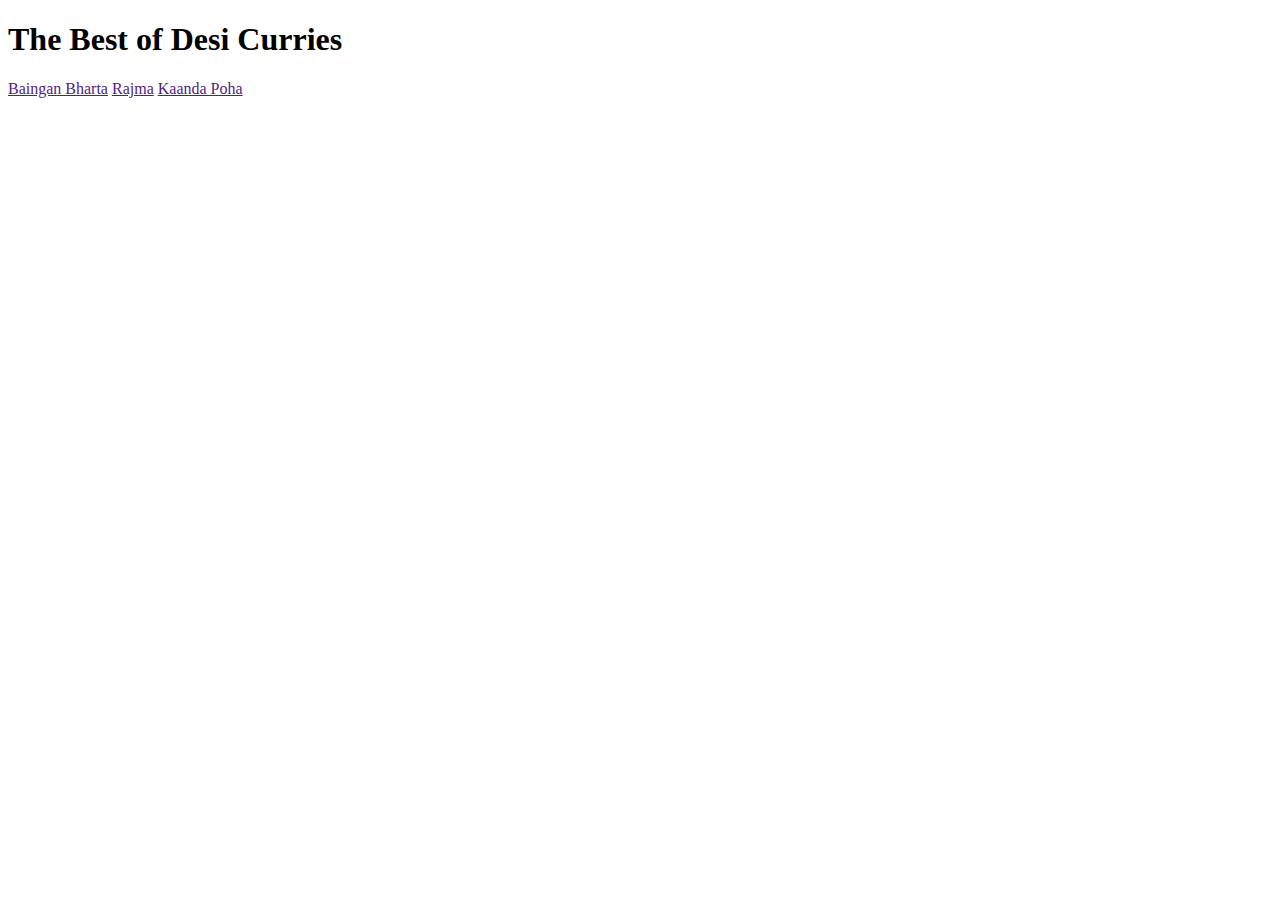
==== index.html @ 9f43dee2 "Create basic layout of Homepge" ====
<!DOCTYPE html>
<html lang="en">
<head>
    <meta charset="UTF-8">
    <meta name="viewport" content="width=device-width, initial-scale=1.0">
    <title>Document</title>
</head>
<body>
    <h1>The Best of Desi Curries</h1>
    <p>
        <a href="">Baingan Bharta</a>
        <a href="">Rajma</a>
        <a href="">Kaanda Poha</a>
    
    
    </p>
</body>
</html>
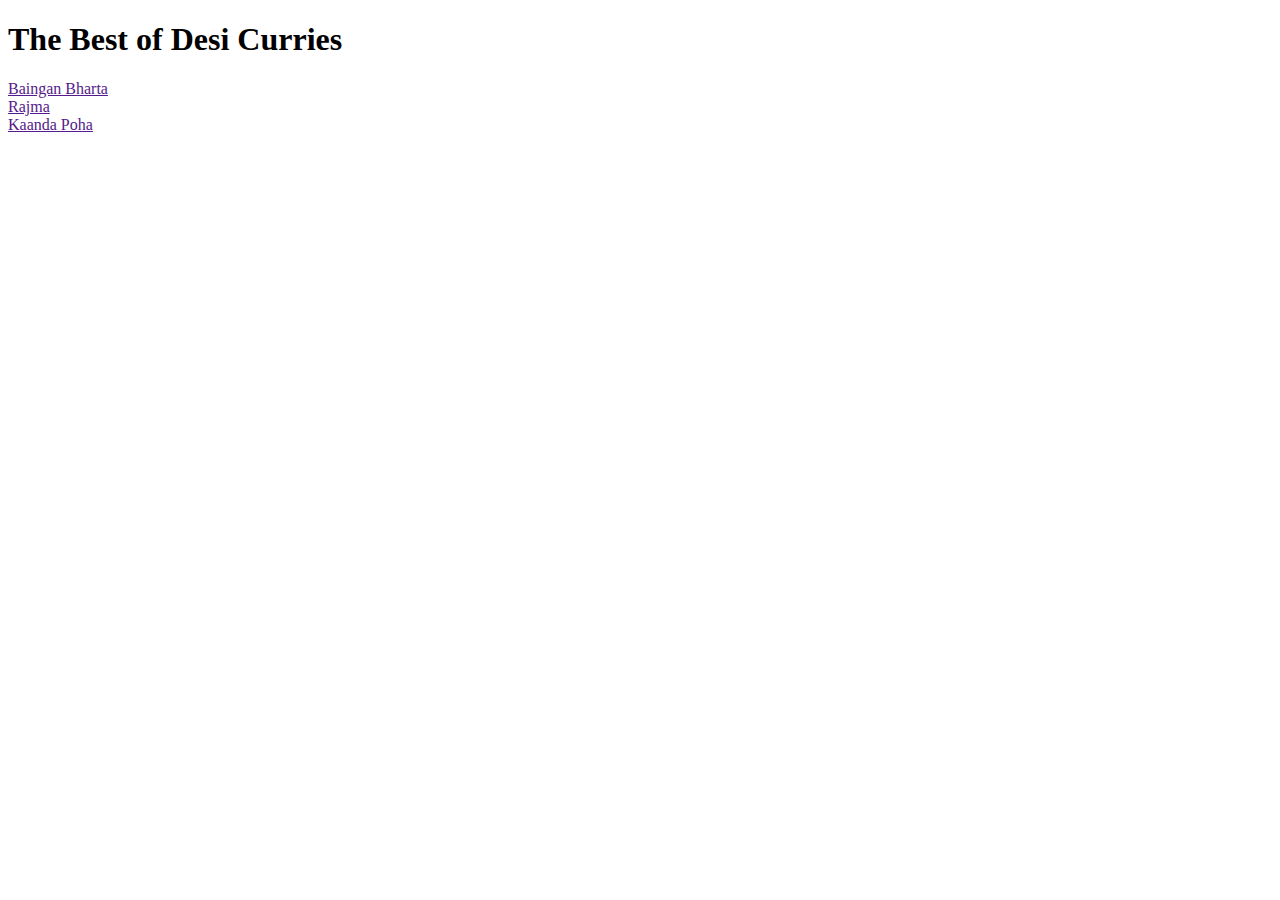
==== commit 2080b49a: "Added breaks in links" ====
--- a/index.html
+++ b/index.html
@@ -9,10 +9,10 @@
     <h1>The Best of Desi Curries</h1>
     <p>
         <a href="">Baingan Bharta</a>
+        <br>
         <a href="">Rajma</a>
+        <br>
         <a href="">Kaanda Poha</a>
-    
-    
     </p>
 </body>
 </html>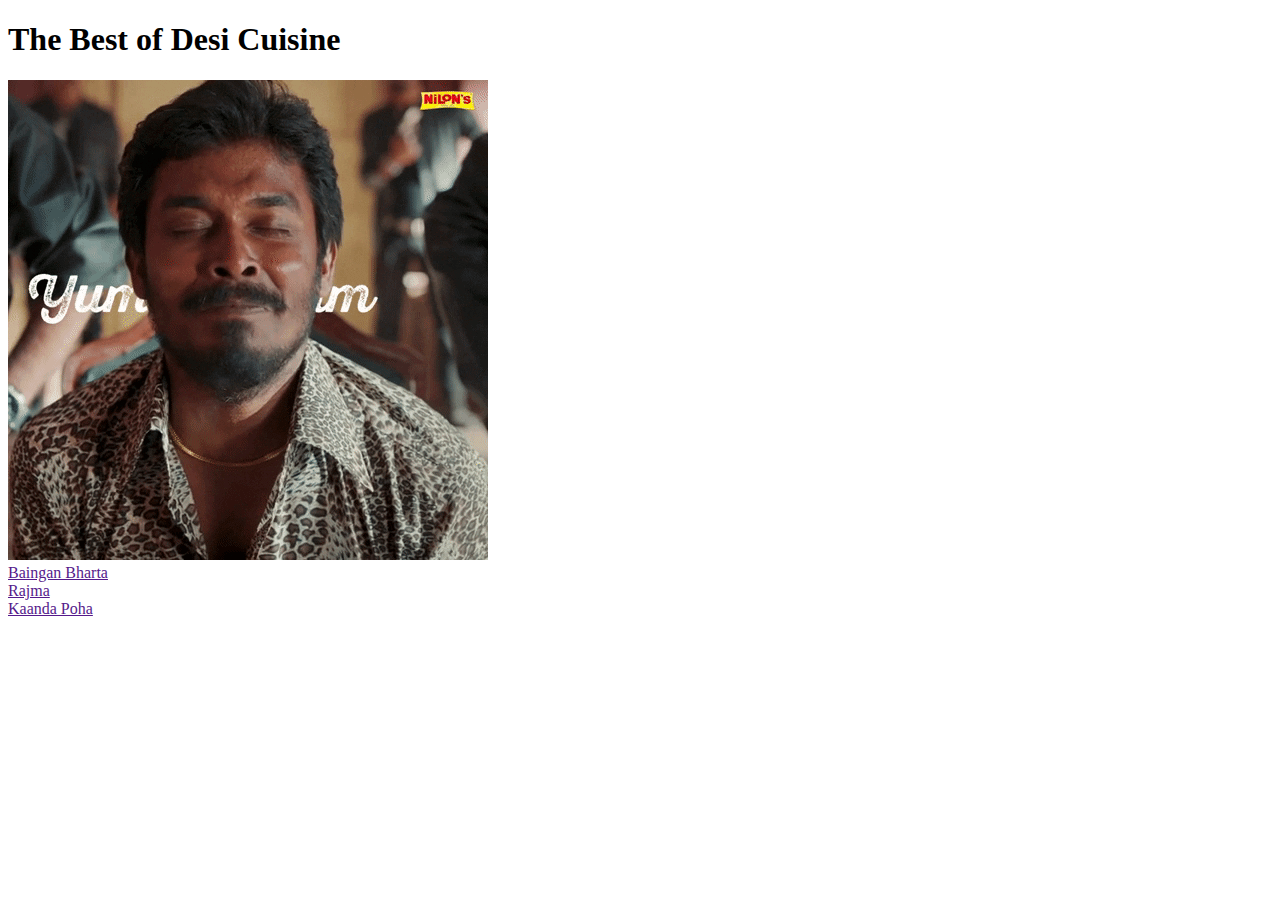
==== commit eceade84: "add gif to index.html" ====
--- a/index.html
+++ b/index.html
@@ -6,8 +6,11 @@
     <title>Document</title>
 </head>
 <body>
-    <h1>The Best of Desi Curries</h1>
+    <h1>The Best of Desi Cuisine</h1>
     <p>
+        <img src="./recipes/img/yummy.gif" alt="Yummy Gif ">
+        <br>
+
         <a href="">Baingan Bharta</a>
         <br>
         <a href="">Rajma</a>
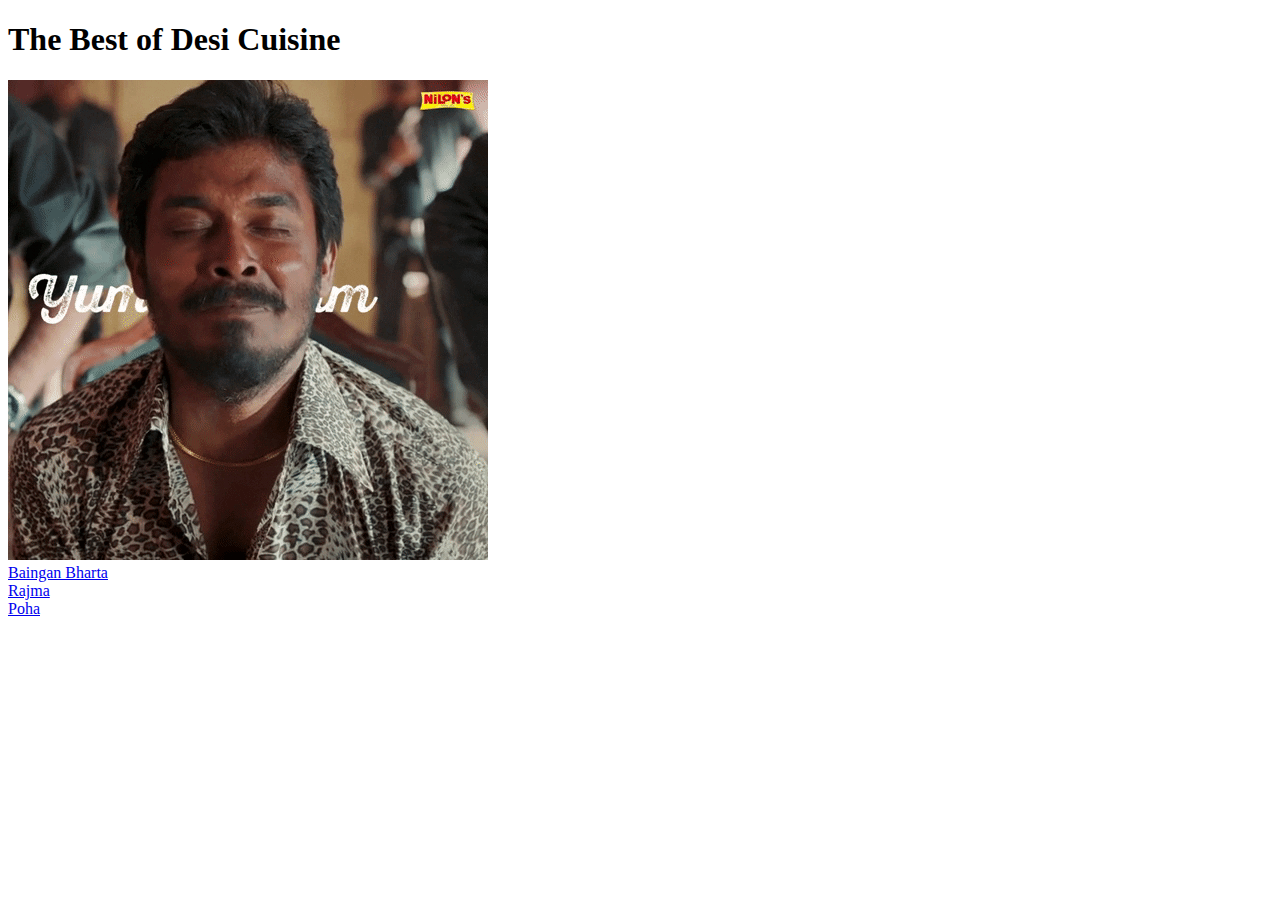
==== commit 0bdcf1b2: "link homepage to recipe pages" ====
--- a/index.html
+++ b/index.html
@@ -3,19 +3,18 @@
 <head>
     <meta charset="UTF-8">
     <meta name="viewport" content="width=device-width, initial-scale=1.0">
-    <title>Document</title>
+    <title>Homepage</title>
 </head>
 <body>
     <h1>The Best of Desi Cuisine</h1>
     <p>
         <img src="./recipes/img/yummy.gif" alt="Yummy Gif ">
         <br>
-
-        <a href="">Baingan Bharta</a>
+        <a href="./recipes/baingan-bharta.html" target="_blank" rel="noopener noreferrer">Baingan Bharta</a>
         <br>
-        <a href="">Rajma</a>
+        <a href="./recipes/rajma.html" target="_blank" rel="noopener noreferrer">Rajma</a>
         <br>
-        <a href="">Kaanda Poha</a>
+        <a href="./recipes/poha.html" target="_blank" rel="noopener noreferrer"> Poha</a>
     </p>
 </body>
 </html>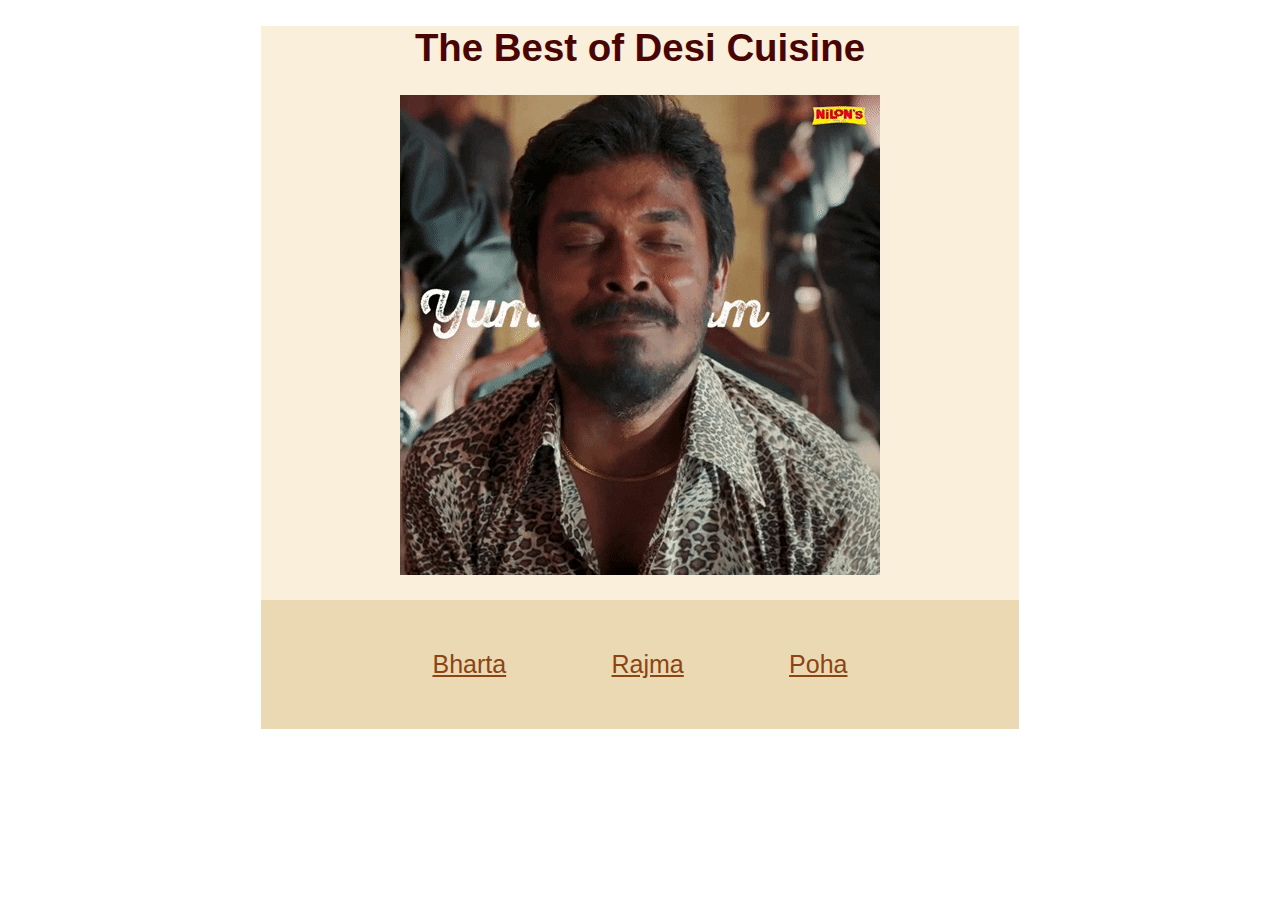
==== commit c9dea23b: "Design changes" ====
--- a/index.html
+++ b/index.html
@@ -4,17 +4,22 @@
     <meta charset="UTF-8">
     <meta name="viewport" content="width=device-width, initial-scale=1.0">
     <title>Homepage</title>
+
+    <link rel="stylesheet" href="style.css">
 </head>
 <body>
+    <div>
     <h1>The Best of Desi Cuisine</h1>
+    <img src="./recipes/img/yummy.gif" alt="Yummy Gif ">
+    <br>
     <p>
-        <img src="./recipes/img/yummy.gif" alt="Yummy Gif ">
-        <br>
-        <a href="./recipes/baingan-bharta.html" target="_blank" rel="noopener noreferrer">Baingan Bharta</a>
-        <br>
+       
+        <a href="./recipes/baingan-bharta.html" target="_blank" rel="noopener noreferrer"> Bharta</a>
+        
         <a href="./recipes/rajma.html" target="_blank" rel="noopener noreferrer">Rajma</a>
-        <br>
+        
         <a href="./recipes/poha.html" target="_blank" rel="noopener noreferrer"> Poha</a>
     </p>
+    </div>
 </body>
 </html>--- a/style.css
+++ b/style.css
@@ -0,0 +1,31 @@
+div{
+    margin-right: auto;
+    margin-left: auto;
+    width: 60%;
+    background-color: #F9EFDB;
+    text-align: center;
+    font-family: Helvetica, sans-serif;
+    font-size: larger;
+}
+h1{
+    font: size 70px;
+    font-weight: bold;
+    color: rgb(73, 4, 4);
+}
+
+a{
+    font-size: 25px;
+    font-family: 'Lucida Sans', 'Lucida Sans Regular', 'Lucida Grande', 'Lucida Sans Unicode', Geneva, Verdana, sans-serif;
+    font-style: normal;
+    color: saddlebrown;
+    border-style: none;
+}
+
+a{
+    display: inline-block  ;
+    margin: 50px;
+    text-align: center;
+}
+p{
+    background-color: #EBD9B4;
+}
